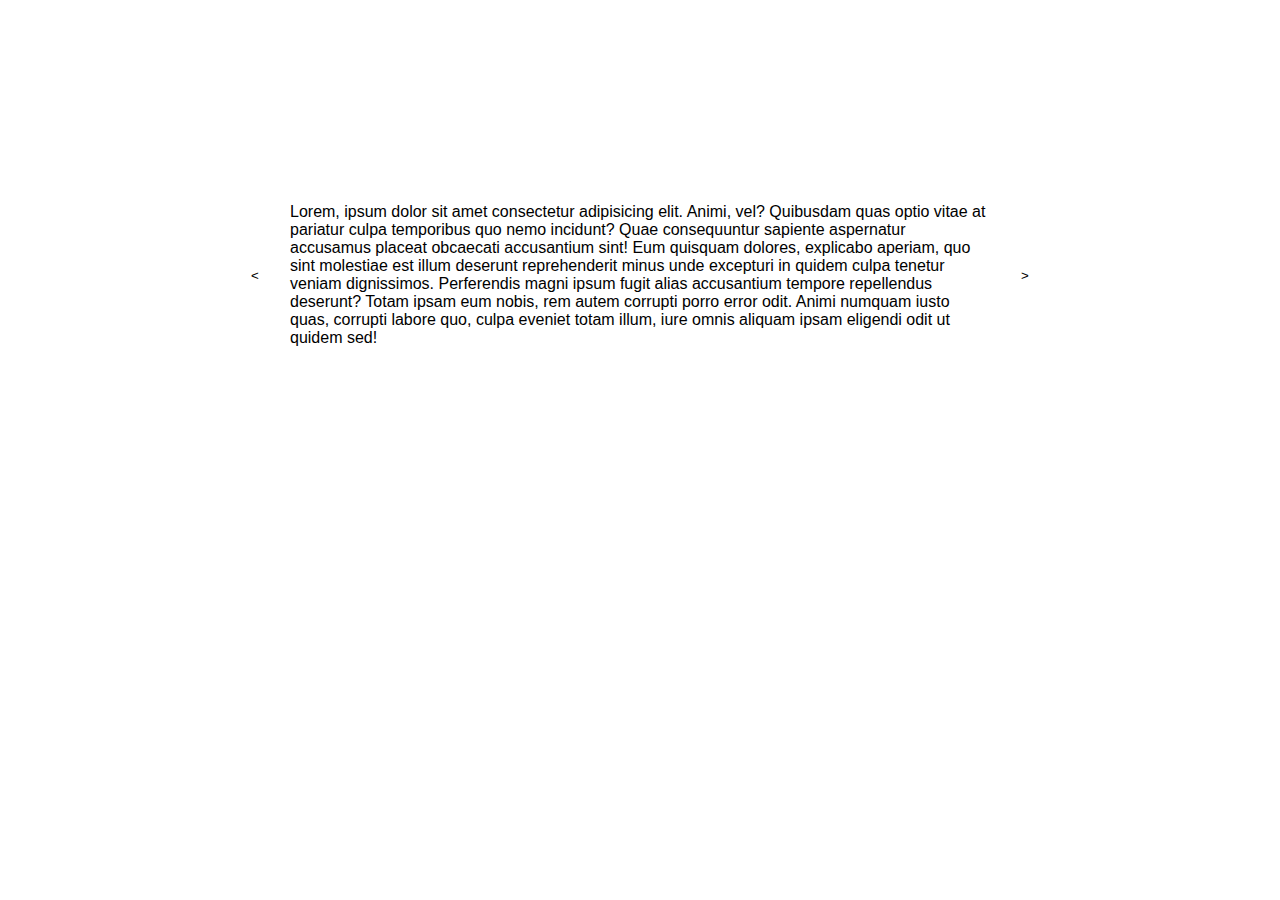
==== index.html @ ca543b10 "added options" ====
<!DOCTYPE html>
<html lang="ru">
<head>
    <meta charset="UTF-8">
    <meta name="viewport" content="width=device-width, initial-scale=1.0">
    <title></title>
    <link rel="stylesheet" href="css/slider.css">
    <link rel="stylesheet" href="css/main.css">
</head>
<body>
    <div class="slider">
        <div class="text">
            <p>
                Lorem, ipsum dolor sit amet consectetur adipisicing elit. Animi, vel? Quibusdam quas optio vitae at pariatur culpa temporibus quo nemo incidunt? Quae consequuntur sapiente aspernatur accusamus placeat obcaecati accusantium sint!
                Eum quisquam dolores, explicabo aperiam, quo sint molestiae est illum deserunt reprehenderit minus unde excepturi in quidem culpa tenetur veniam dignissimos. Perferendis magni ipsum fugit alias accusantium tempore repellendus deserunt?
                Totam ipsam eum nobis, rem autem corrupti porro error odit. Animi numquam iusto quas, corrupti labore quo, culpa eveniet totam illum, iure omnis aliquam ipsam eligendi odit ut quidem sed!
            </p>
        </div>
        <div class="text">
            <p>
                Lorem ipsum dolor sit, amet consectetur adipisicing elit. Atque assumenda nobis fugit cumque optio quis veniam nihil laborum recusandae aspernatur omnis, sit autem dolorem, tenetur deserunt excepturi animi sequi. Corporis.Et perspiciatis nam natus recusandae facere, quam repellat illum nulla pariatur doloribus fugiat magnam neque. Facilis rem provident quasi, obcaecati temporibus ipsam laudantium at rerum eos pariatur, commodi natus neque.
            </p>
        </div>
        <div class="text">
            <p>
                Lorem ipsum dolor, sit amet consectetur adipisicing elit. Harum perferendis saepe possimus accusantium quidem in quaerat ex cumque nihil nemo dolore et, ipsam molestiae sequi debitis commodi enim iusto aliquid?
                Veritatis blanditiis fugit a cupiditate! Sed, similique. Voluptatum quae cupiditate, totam sed unde, alias perspiciatis nemo dignissimos nam delectus illo temporibus, officia cum ipsa. Qui atque iste aspernatur laborum dolorem.
                Iusto, labore reprehenderit? Tenetur adipisci vero reiciendis eos quas veniam praesentium facilis magnam eaque sapiente laborum molestiae ipsa fugiat blanditiis fugit, sequi tempora beatae sint voluptatem illum distinctio iste unde?
                Iusto in officia beatae fugit odio reprehenderit doloremque doloribus quia deserunt aliquid quasi optio, maxime minus delectus id labore quidem! Voluptates amet error explicabo laboriosam obcaecati! Odit repudiandae placeat quae.
                Nihil dolorum minima quod eos adipisci et perspiciatis numquam, quae minus repellat magnam suscipit in quas nobis odio distinctio maiores deserunt repellendus alias placeat cumque. Quisquam quae commodi ex quod.
                Quibusdam pariatur temporibus ullam hic eaque corrupti. A facilis velit fugiat aliquid aspernatur assumenda mollitia, quod sit laborum perspiciatis reiciendis molestiae illum tenetur atque libero dolore, officia alias, voluptatum voluptate?
            </p>
        </div>
    </div>
    
    <script src="js/slider.js"></script>
    <script src="js/main.js"></script>
</body>
</html>
---- css/slider.css ----
.slide {
    position: absolute;
    top: 0;
    left: 0;
    right: 0;
    bottom: 0;
}

.slide-container {
    position: relative;
    overflow: hidden;
    flex: 1;
}

.slider-btn {
    background: none;
    border: none;
    transition: .5s;
    width: 30px;
    outline: none;
}

.slider-btn-white {
    color: #ffffff;
}

.slider-btn-white:hover {
    color: #000000;
}

.slider-btn:hover {
    background: silver;
}

.animate {
    transition: 1s;
}

.slider-wrapper {
    display: flex;
}
---- css/main.css ----
body {
    margin: 0;
    padding: 0;
    font-family: sans-serif;
    display: flex;
}

* {box-sizing: border-box}

.slider {
    width: 800px;
    height: 350px;
    margin: 100px auto;
    max-width: 80%;
}

.slider2 {
    width: 800px;
    height: 250px;
    max-width: 80%;
    margin: auto;
}

.text {
    padding: 20px;
    display: flex;
    align-items: center;
}

img {
    width: 100%;
}

.red, .green, .blue {
    color: #ffffff;
    display: flex;
    align-items: center;
    justify-content: center;
}

.red {
    background: rgb(204, 41, 41);
}

.green {
    background: rgb(31, 192, 31);
}

.blue {
    background: rgb(22, 22, 216);
}
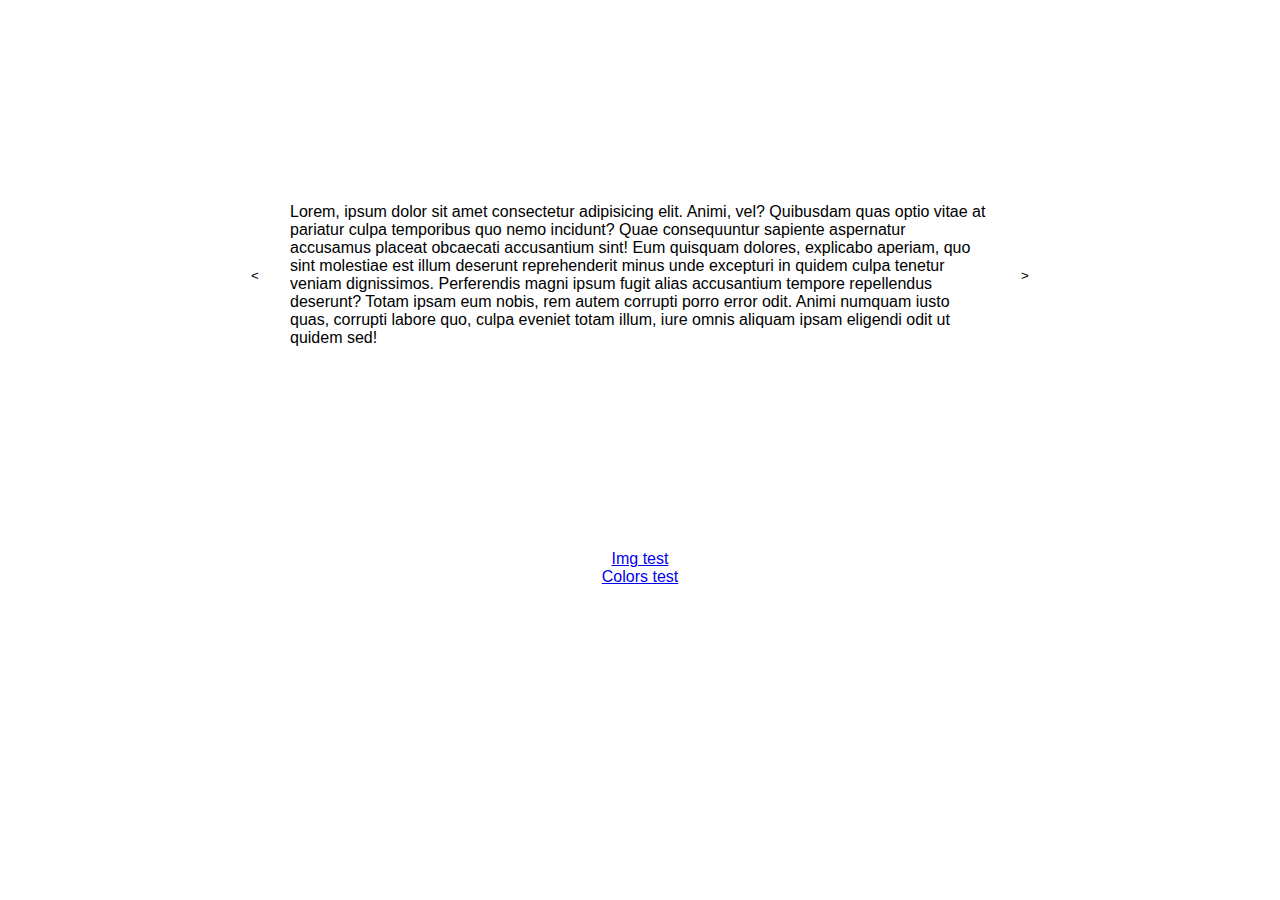
==== commit 3bcef9eb: "example navigation" ====
--- a/index.html
+++ b/index.html
@@ -32,6 +32,8 @@
             </p>
         </div>
     </div>
+    <a href="img.html">Img test</a>
+    <a href="rgb.html">Colors test</a>
     
     <script src="js/slider.js"></script>
     <script src="js/main.js"></script>
--- a/css/main.css
+++ b/css/main.css
@@ -3,6 +3,8 @@
     padding: 0;
     font-family: sans-serif;
     display: flex;
+    flex-direction: column;
+    align-items: center;
 }
 
 * {box-sizing: border-box}
